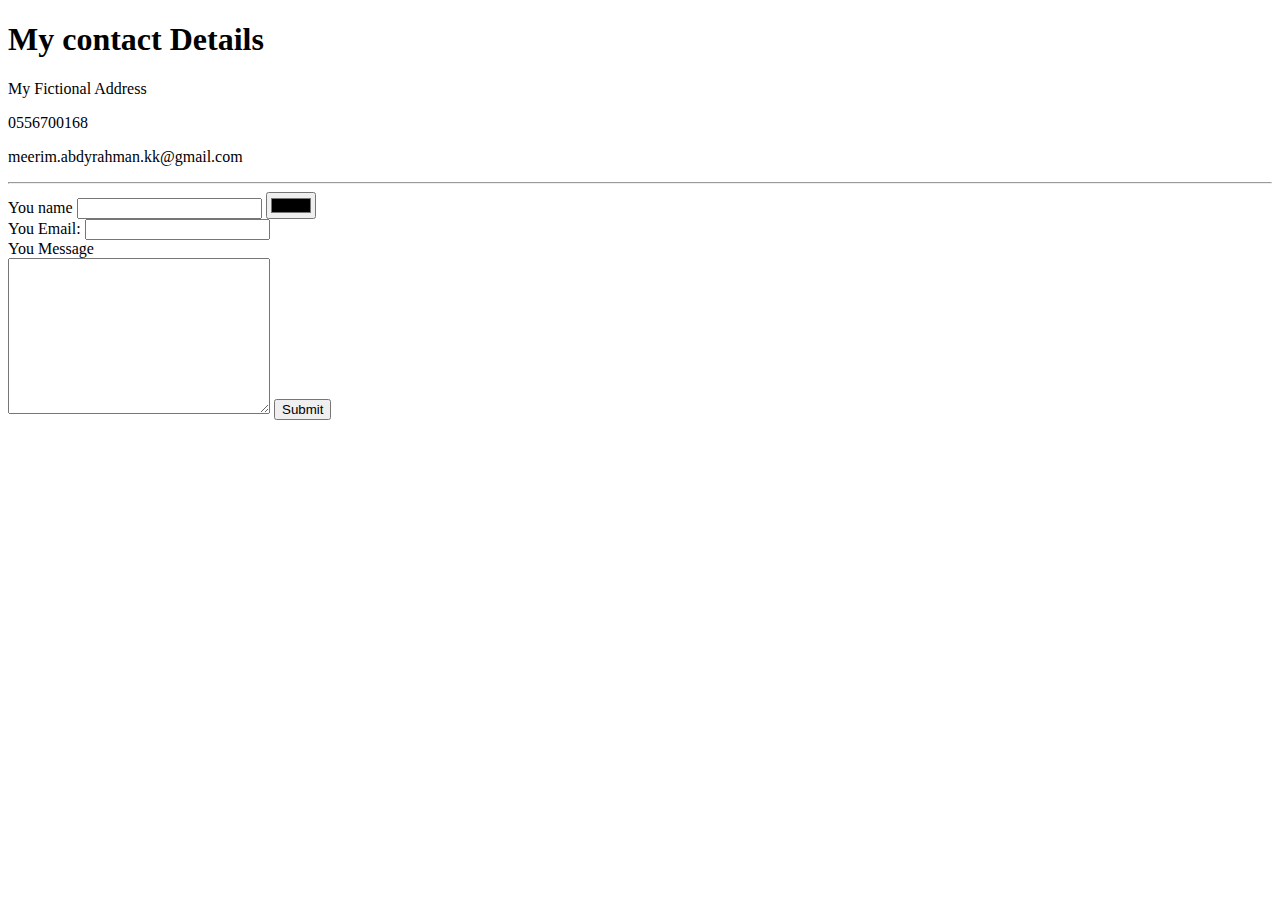
==== contact.html @ 734d0eac "add md" ====
<!DOCTYPE html>
<html lang="en">
<head>
    <meta charset="UTF-8">
    <meta http-equiv="X-UA-Compatible" content="IE=edge">
    <meta name="viewport" content="width=device-width, initial-scale=1.0">
    <title>Contact-me</title>
</head>
<body>
    <h1>My contact Details</h1>
    <p>My Fictional Address</p>
    <p>0556700168</p>
    <p>meerim.abdyrahman.kk@gmail.com</p>
    <hr>
    <form class="" action="mailto:meerim.abdyrahman.kk@gmail.com" method="POST" enctype="text/plain">
        <label>You name</label>
        <input type="text" name="youName" value="">
        <input type="color" name="" value=""><br>
        <Label>You Email:</Label>
        <input type="email"name="youEmail" value=""><br>
        <label>You Message</label><br>
        <textarea name="YouMessage" id="" cols="30" rows="10"></textarea>
        <input type="submit" name="">
    </form>
</body>
</html>
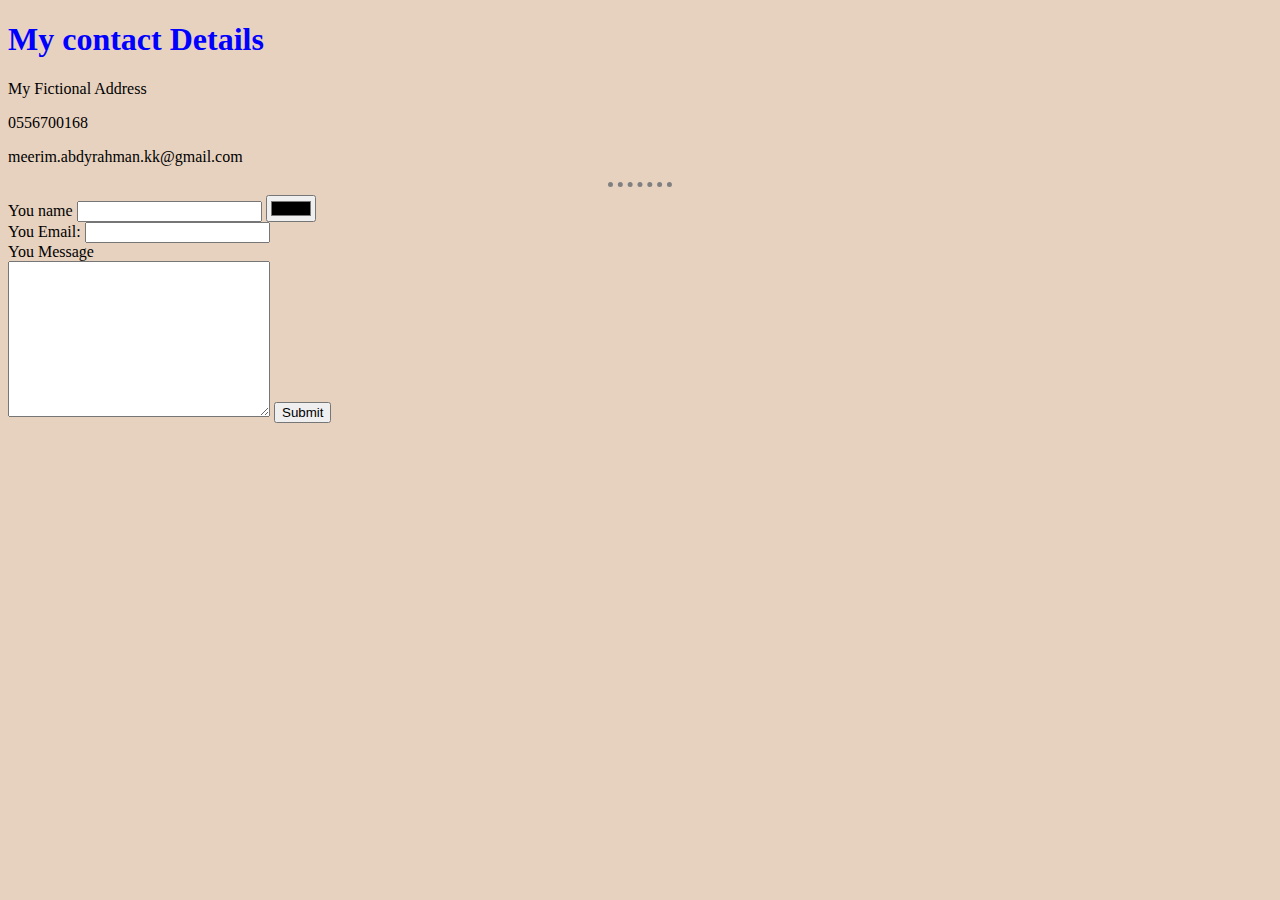
==== commit 66aa88a9: "md" ====
--- a/contact.html
+++ b/contact.html
@@ -5,6 +5,7 @@
     <meta http-equiv="X-UA-Compatible" content="IE=edge">
     <meta name="viewport" content="width=device-width, initial-scale=1.0">
     <title>Contact-me</title>
+    <link rel="stylesheet" href="css/style.css">
 </head>
 <body>
     <h1>My contact Details</h1>
--- a/css/style.css
+++ b/css/style.css
@@ -0,0 +1,13 @@
+body{
+    background-color:#e7d2bf
+     }
+     hr{
+         border-style: none;
+         border-top-style:dotted;
+         border-color: grey;
+         border-width: 5px;
+         width: 5%;
+     }
+     h1,h2,h3,h4{
+         color: blue;
+     }